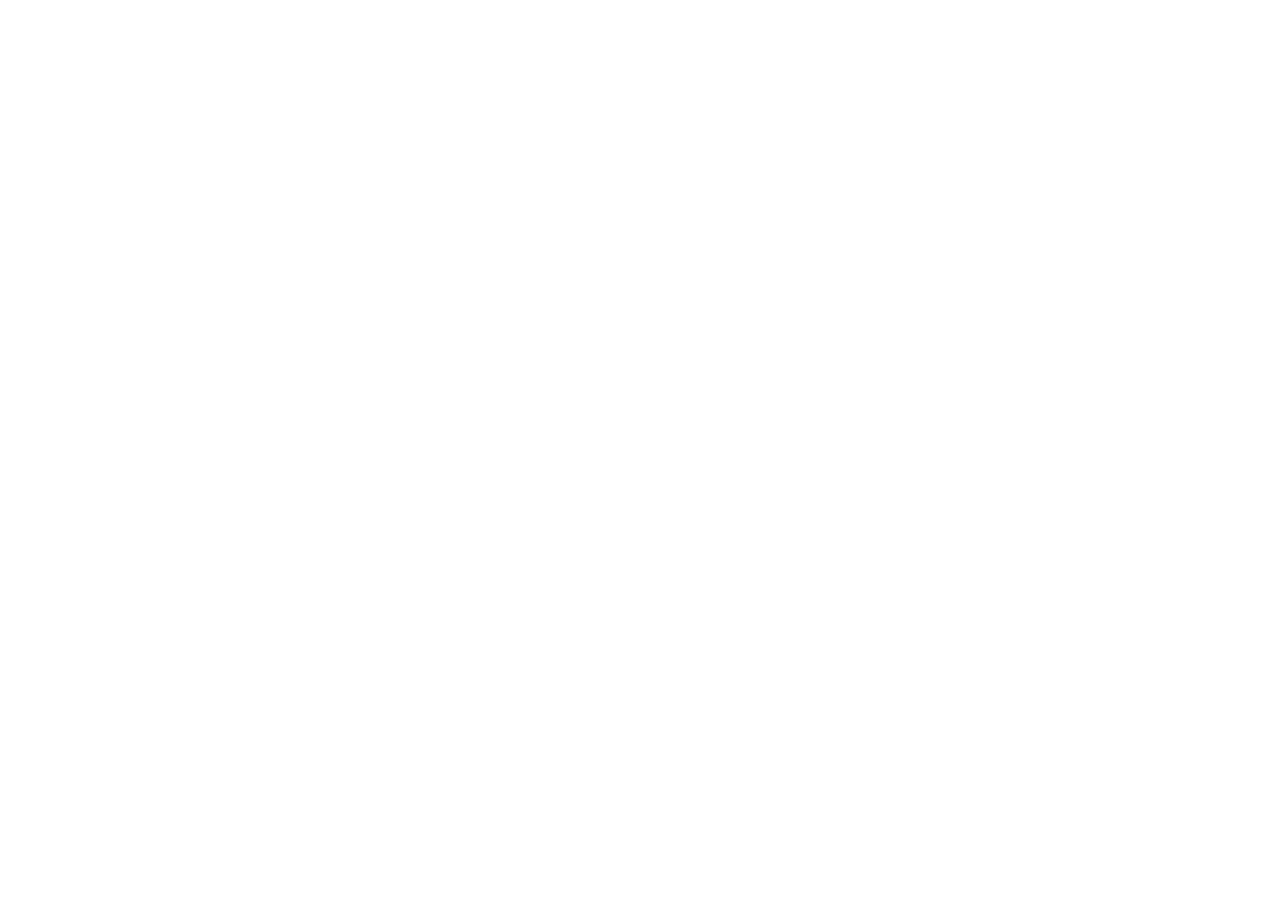
==== place.html @ 77b57c23 "first commit" ====
<!DOCTYPE html>
<html lang="ja">
<head>
	<meta charset="UTF-8">
	<title>Travelin</title>
	<meta name="viewport" content="width=device-width">
	<link href="https://fonts.googleapis.com/css?family=EB+Garamond|Gentium+Basic&display=swap" rel="stylesheet">
	<link rel="stylesheet" href="css/reset.css">
	<link rel="stylesheet" href="css/style.css">
</head>
<body>
	
	<script src="https://code.jquery.com/jquery-3.4.1.js"></script>
	<script src="./js/master.js"></script>
	<script src="./js/main.js"></script>

</body>
</html>
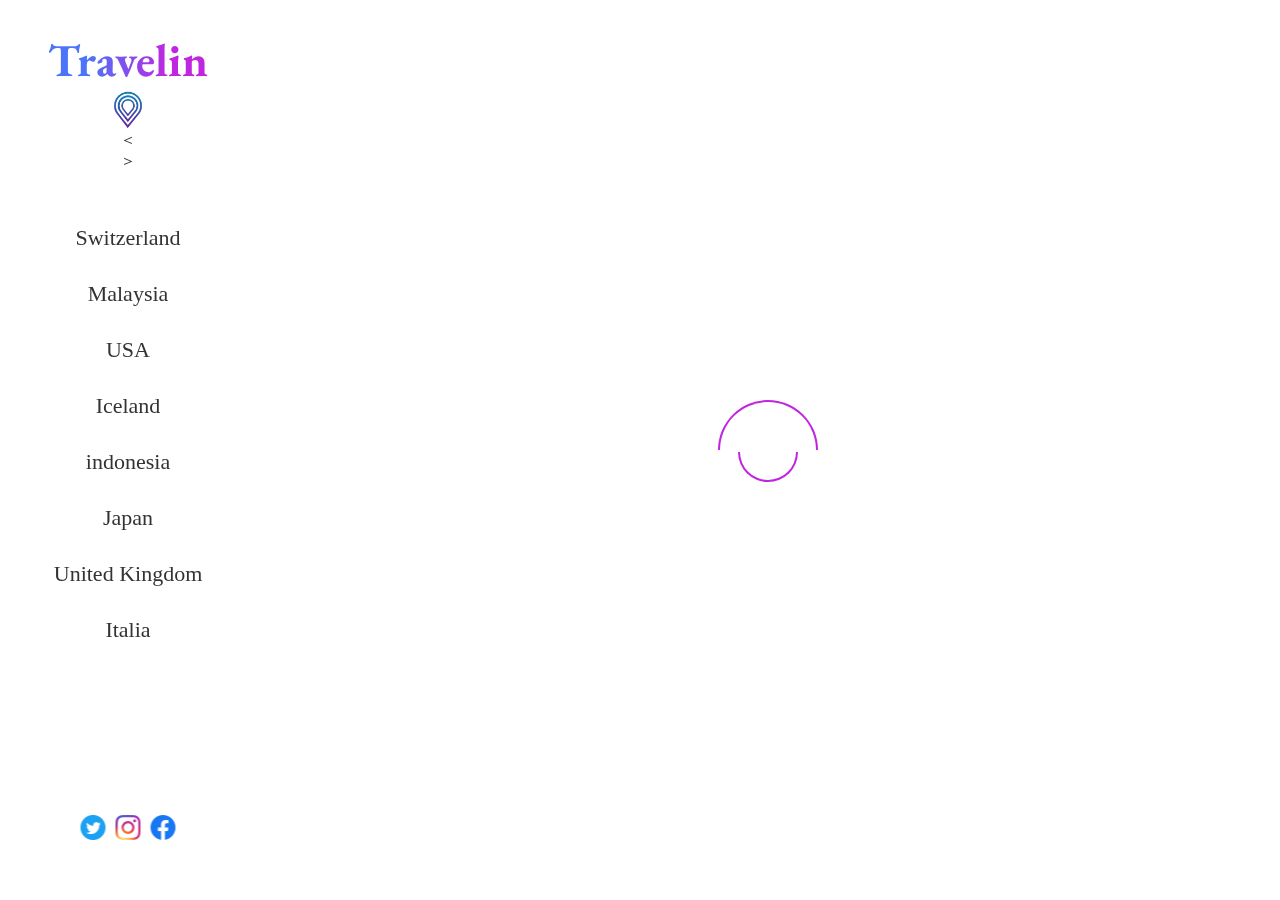
==== commit 404df232: "third commit" ====
--- a/place.html
+++ b/place.html
@@ -8,8 +8,63 @@
 	<link rel="stylesheet" href="css/reset.css">
 	<link rel="stylesheet" href="css/style.css">
 </head>
-<body>
-	
+<body id="page-place">
+	<div class="wrapper">
+		<div class="contents">
+			<!-- サイドバー -->
+			<aside class="sidebar">
+				<h1 class="site-name"><a href="./index.html">Travelin</a></h1>
+				<div class="logo"><img src="img/logo.png" alt=""></div>
+				<nav class="nav">
+					<a href="./place.html?id=1" class="is-active">Switzerland</a>
+					<a href="./place.html?id=2">Malaysia</a>
+					<a href="./place.html?id=3">USA</a>
+					<a href="./place.html?id=4">Iceland</a>
+					<a href="./place.html?id=5">indonesia</a>
+					<a href="./place.html?id=6">Japan</a>
+					<a href="./place.html?id=7">United Kingdom</a>
+					<a href="./place.html?id=8">Italia</a>
+				</nav>
+				<ul class="sns-link">
+					<li><a href="#"><img src="img/icon/twitter.png" alt="twitter"></a></li>
+					<li><a href="#"><img src="img/icon/instagram.png" alt="instagram"></a></li>
+					<li><a href="#"><img src="img/icon/facebook.png" alt="facebook"></a></li>
+				</ul>
+				<div class="sp-on" data-slide="prev">＜</div>
+				<div class="sp-on" data-slide="next">＞</div>
+			</aside>
+			<main class="main">
+			<section class="place">
+				<div class="place-img">
+					<img src="" alt="place-img">
+				</div>
+				<div class="place-info">
+					<h2 class="place-title"><span data-place="name"></span></h2>
+					<dl class="place-item">
+						<dt>Etymology</dt>
+						<dd data-place="Etymology"></dd>
+						<dt>History</dt>
+						<dd data-place="History"></dd>
+						<dt>Geography</dt>
+						<dd data-place="Geography"></dd>
+					</dl>
+					<div class="btn-wrap">
+						<a href="https://en.wikipedia.org/wiki/Switzerland" target="_blank" class="btn btn--arrow" data-place="wikipedia">wikipedia</a>
+						<a href="https://www.hankyu-travel.com/air/swiss/" target="_blank" class="btn btn--arrow" data-place="travelsite">travel site</a>
+					</div>
+				</div>
+			</section>
+			<div class="loader-wrap">
+				<div class="loader">
+					<div class="circle-1 circle">
+						<div class="circle-3 circle"></div>
+					</div>
+				</div>
+			</div>	
+			</main>
+		</div>
+	</div>
+
 	<script src="https://code.jquery.com/jquery-3.4.1.js"></script>
 	<script src="./js/master.js"></script>
 	<script src="./js/main.js"></script>
--- a/css/style.css
+++ b/css/style.css
@@ -0,0 +1,295 @@
+@charset "utf-8";
+
+/* -----ここから下に記述してください----- */
+body {
+    color: #333;
+}
+
+.contents {
+    position: relative;
+    display: flex;
+    flex-wrap: wrap;
+    font-family: 'Gentium Basic';
+}
+
+.sidebar{
+    position: fixed;
+    left: 0;
+    top: 0;
+    width: 20%;
+    height: 100vh;
+    padding-top: 30px;
+    text-align: center;
+}
+.site-name a{
+    font-size: 46px;
+    font-weight: bold;
+    color: #249eff;
+    font-family: 'EB Garamond';
+    background: linear-gradient( to right, rgb(75, 116, 250) 25%, rgb(192, 38, 223) 75% );
+    -webkit-background-clip: text;
+    color: transparent;
+}
+.logo{
+    width: 40px;
+    margin: 0 auto;
+}
+.sns-link{
+    position: absolute;
+    bottom: 60px;
+    left: 50%;
+    transform: translateX(-50%);
+    display: flex;
+}
+.sns-link li{
+    width: 25px;
+}
+.sns-link li:nth-child(2){
+    margin: 0 10px;
+}
+.nav{
+    position: absolute;
+    top: 25vh;
+    left: 50%;
+    transform: translateX(-50%);
+    width: 100%;
+}
+.nav a{
+    display: block;
+    color: #333;
+    text-decoration: none;
+    font-size: 22px;
+    margin-bottom: 30px;
+}
+
+.sns_link {
+    position: absolute;
+    bottom: 60px;
+    left: 50%;
+    transform: translateX(-50%);
+    display: flex;
+}
+
+
+.main {
+    position: relative;
+    width: 100%;
+    height: 100vh;
+    margin-left: 20%;
+}
+
+a {
+    text-decoration: none;
+}
+
+img {
+    width: 100%;
+    display: block;
+}
+
+.thumbnail {
+    display: flex;
+    flex-wrap: wrap;
+}
+
+.thumbnail li {
+    position: relative;
+    width: calc(100% / 4);
+    height: 50vh;
+    cursor: pointer;
+    overflow: hidden;
+}
+
+.thumbnail li a {
+    position: relative;
+    display: block;
+    height: 100%;
+    width: 100%;
+    cursor: pointer;
+    z-index: 1;
+}
+
+.thumbnail li img {
+    height: 100%;
+    object-fit: cover;
+    transition: all .8s;
+    transform: scale(1, 1);
+    backface-visibility: hidden;
+}
+
+.thumbnail li.is-active a:before,
+.thumbnail li a::before {
+    position: absolute;
+    top: 0;
+    left: 0;
+    content: '';
+    width: 100%;
+    height: 100%;
+    background-color: rgba(0, 0, 0, .6);
+    transition: all .5s;
+    opacity: 1;
+    z-index: 1;
+}
+
+.thumbnail li.is-active a:before,
+.thumbnail li:hover a:before{
+    opacity: 0;
+}
+
+.thumbnail li.is-active img,
+.thumbnail li:hover img{
+    transform: scale(1.1,1.1);
+} 
+
+.place{
+    padding: 30px;
+    height: 100vh;
+    display: flex;
+}
+.place-img{
+    width: 45%;
+    height: 100%;
+}
+.place-img img{
+    object-fit: cover;
+    height: 100%;
+}
+.place-info{
+    margin-top: 20px;
+    width: calc(100% - 45%);
+    padding: 0 7% 3% 7%;
+}
+.place-title{
+    font-size: 40px;
+    text-align: center;
+    margin-bottom: 5%;
+}
+.place-title span{
+    padding-bottom: 5px;
+    border-bottom: 2px solid #c026df;
+}
+.place-item{
+    margin-bottom: 10%;
+    max-height: calc(100% - 30vh);
+    overflow: scroll;
+    padding: 30px 0;
+}
+.place-item dt{
+    margin: 30px 0 10px 0;
+    border-left: 3px solid #333;
+    padding-left: 15px;
+    font-weight: bold;
+    font-size: 26px;
+}
+.place-item dd{
+    line-height: 1.8;
+    font-size: 20px;
+}
+.btn-wrap{
+    text-align: center;
+}
+.btn{
+    position: relative;
+    display: inline-block;
+    border-radius: 5px;
+    width: 300px;
+    padding: 15px 0;
+    color: #fff;
+    font-size: 20px;
+    overflow: hidden;
+    background-color: #9c1a82;
+    z-index: 1;
+}
+.btn + .btn{
+    margin-top: 10px;
+}
+.btn:before{
+    position: absolute;
+    top: 0;
+    right: 0;
+    bottom: 0;
+    left: 0;
+    content: '';
+    transform-origin: right top;
+    transform: scale(0, 1);
+    transition: transform .5s;
+    background-color: #80176b;
+    z-index: -1;
+}
+.btn:hover:before{
+    transform-origin: left top;
+    transform: scale(1, 1);
+    transition: transform .5s;
+}
+.btn--arrow{
+    position: relative;
+}
+.btn--arrow:after{
+    content: "";
+    position: absolute;
+    right: 7%;
+    top: 50%;
+    width: 8px;
+    height: 8px;
+    border-top: 1px solid #fff;
+    border-right: 1px solid #fff;
+    -webkit-transform: rotate(45deg) translateY(-50%);
+    transform: rotate(45deg) translateY(-50%);
+    transition: all .5s;
+}
+.btn:hover:after{
+    right: 4%;
+}
+.loader-wrap {
+    position: absolute;
+    top: 0;
+    width: 100%;
+    height: 100vh;
+    background: #fff;
+      z-index: 10;
+      animation: fadeOut 0.4s linear 0.4s 1 forwards;
+  }
+  
+  .loader{
+      position: absolute;
+      top: 50%;
+      left: 50%;
+      height: 100px;
+      transform: translate(-50%, -50%);
+  }
+  
+  .circle-1 {
+    margin: 0 auto;
+    width: 100px;
+    height: 50px; 
+    border-radius: 100px 100px 0 0;
+    border-top: 2px solid #c026df;
+    border-left: 2px solid #c026df;
+    border-right: 2px solid #c026df;
+    animation: 2s loader linear infinite;
+    transform-origin: 50% 100%;
+  }
+  
+  .circle-2{
+    width: 80px;
+    height: 40px;
+    margin: 50px auto;
+    border-radius: 0 0 80px 80px;
+    border-bottom: 2px solid #c026e0;
+    border-left: 2px solid #c026e0;
+    border-right: 2px solid #c026e0;
+    animation: 2s loader-reverse linear infinite;
+    transform-origin: 50% 0%;
+  }
+  
+  .circle-3{
+    width: 60px;
+    height: 30px;
+    margin: 50px auto;
+    border-radius: 0 0 80px 80px;
+    border-bottom: 2px solid #c026e0;
+    border-left: 2px solid #c026e0;
+    border-right: 2px solid #c026e0;
+    animation: 1s loader linear infinite;
+    transform-origin: 50% 0%;
+  }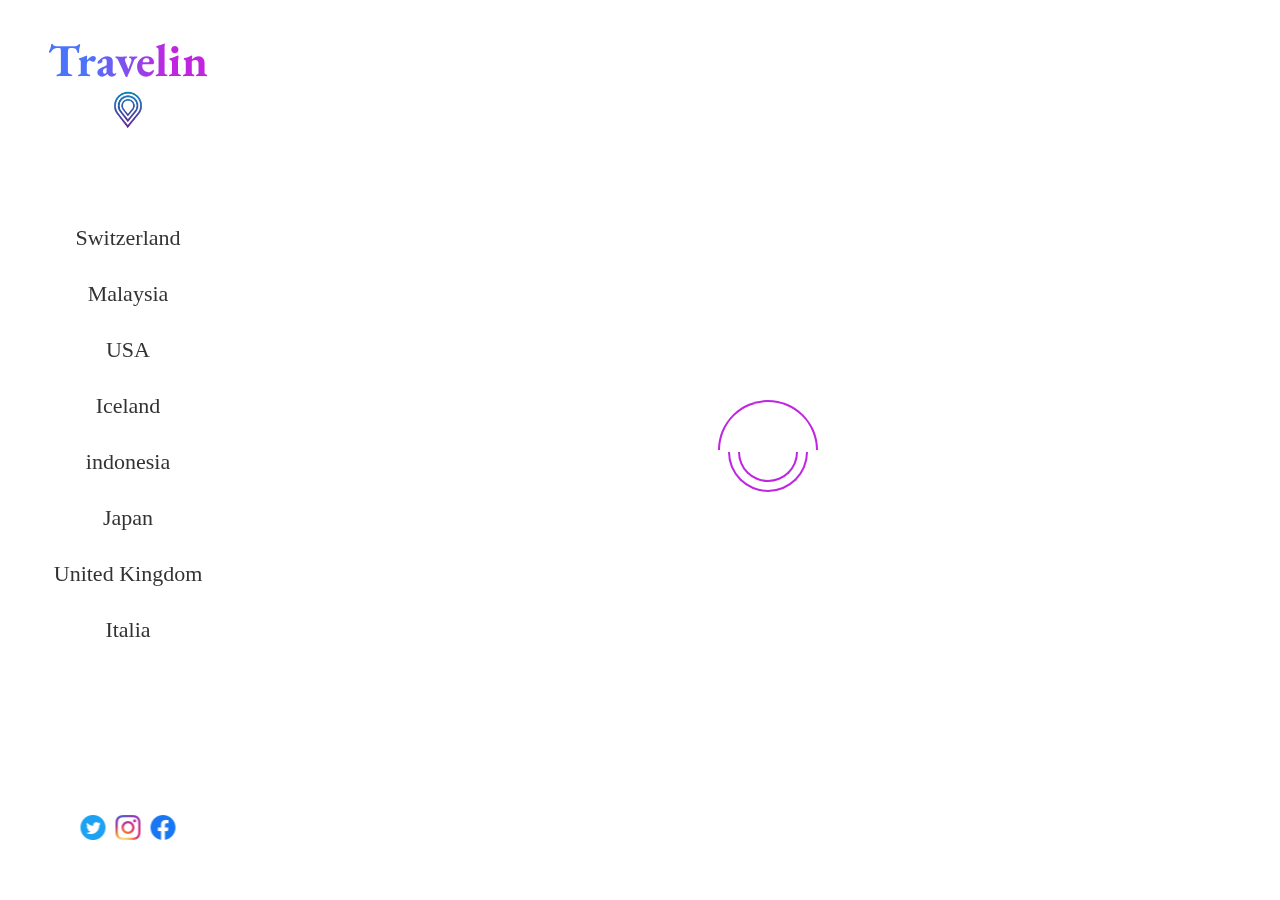
==== commit c9d7045c: "Add files via upload" ====
--- a/place.html
+++ b/place.html
@@ -9,65 +9,63 @@
 	<link rel="stylesheet" href="css/style.css">
 </head>
 <body id="page-place">
-	<div class="wrapper">
-		<div class="contents">
-			<!-- サイドバー -->
-			<aside class="sidebar">
-				<h1 class="site-name"><a href="./index.html">Travelin</a></h1>
-				<div class="logo"><img src="img/logo.png" alt=""></div>
-				<nav class="nav">
-					<a href="./place.html?id=1" class="is-active">Switzerland</a>
-					<a href="./place.html?id=2">Malaysia</a>
-					<a href="./place.html?id=3">USA</a>
-					<a href="./place.html?id=4">Iceland</a>
-					<a href="./place.html?id=5">indonesia</a>
-					<a href="./place.html?id=6">Japan</a>
-					<a href="./place.html?id=7">United Kingdom</a>
-					<a href="./place.html?id=8">Italia</a>
-				</nav>
-				<ul class="sns-link">
-					<li><a href="#"><img src="img/icon/twitter.png" alt="twitter"></a></li>
-					<li><a href="#"><img src="img/icon/instagram.png" alt="instagram"></a></li>
-					<li><a href="#"><img src="img/icon/facebook.png" alt="facebook"></a></li>
-				</ul>
-				<div class="sp-on" data-slide="prev">＜</div>
-				<div class="sp-on" data-slide="next">＞</div>
-			</aside>
-			<main class="main">
-			<section class="place">
-				<div class="place-img">
-					<img src="" alt="place-img">
-				</div>
-				<div class="place-info">
-					<h2 class="place-title"><span data-place="name"></span></h2>
-					<dl class="place-item">
-						<dt>Etymology</dt>
-						<dd data-place="Etymology"></dd>
-						<dt>History</dt>
-						<dd data-place="History"></dd>
-						<dt>Geography</dt>
-						<dd data-place="Geography"></dd>
-					</dl>
-					<div class="btn-wrap">
-						<a href="https://en.wikipedia.org/wiki/Switzerland" target="_blank" class="btn btn--arrow" data-place="wikipedia">wikipedia</a>
-						<a href="https://www.hankyu-travel.com/air/swiss/" target="_blank" class="btn btn--arrow" data-place="travelsite">travel site</a>
-					</div>
-				</div>
-			</section>
-			<div class="loader-wrap">
-				<div class="loader">
-					<div class="circle-1 circle">
-						<div class="circle-3 circle"></div>
-					</div>
-				</div>
-			</div>	
-			</main>
-		</div>
-	</div>
-
-	<script src="https://code.jquery.com/jquery-3.4.1.js"></script>
-	<script src="./js/master.js"></script>
-	<script src="./js/main.js"></script>
-
+    <div class="wrapper">
+        <div class="contents">
+            <aside class="sidebar">
+                <h1 class="site-name"><a href="./index.html">Travelin</a></h1>
+                <div class="logo"><img src="img/logo.png" alt="logo"></div>
+                <nav class="nav">
+                    <a href="./place.html?id=1">Switzerland</a>
+                    <a href="./place.html?id=2">Malaysia</a>
+                    <a href="./place.html?id=3">USA</a>
+                    <a href="./place.html?id=4">Iceland</a>
+                    <a href="./place.html?id=5">indonesia</a>
+                    <a href="./place.html?id=6">Japan</a>
+                    <a href="./place.html?id=7">United Kingdom</a>
+                    <a href="./place.html?id=8">Italia</a>
+                </nav>
+                <ul class="sns-link">
+                    <li><a href="#"><img src="img/icon/twitter.png" alt="twitter"></a></li>
+                    <li><a href="#"><img src="img/icon/instagram.png" alt="instagram"></a></li>
+                    <li><a href="#"><img src="img/icon/facebook.png" alt="facebook"></a></li>
+                </ul>
+            </aside>
+            
+            <main class="main">
+                <section class="place">
+                    <div class="place-img"><img src="" alt="place-img"></div>
+                    <div class="place-info">
+                        <h2 class="place-title"><span data-place="name"></span></h2>
+                        <dl class="place-item">
+                            <dt>Etymology</dt>
+                            <dd data-place="Etymology"></dd>
+                            <dt>History</dt>
+                            <dd data-place="History"></dd>
+                            <dt>Geography</dt>
+                            <dd data-place="Geography"></dd>
+                        </dl>
+                        <div class="btn-wrap">
+                            <a href="" target="_blank" class="btn btn--arrow" data-place="Wikipedia">Wikipedia</a>
+                            <a href="" target="_blank" class="btn btn--arrow" data-place="travelsite">travel site</a>
+                        </div>
+                    </div>
+                </section>
+                <div class="loader-wrap">
+                        <div class="loader">
+                        <div class="circle-1 circle">
+                            <div class="circle-2 circle">
+                                <div class="circle-3 circle"></div>
+                            </div>
+                        </div>
+                        </div>
+                </div>
+            </main>
+        </div>
+        
+    </div>
+    
+    <script src="https://code.jquery.com/jquery-3.4.1.js"></script>
+    <script src="./js/master.js"></script>
+    <script src="./js/main.js"></script>
 </body>
 </html>--- a/css/style.css
+++ b/css/style.css
@@ -1,295 +1,520 @@
 @charset "utf-8";
 
-/* -----ここから下に記述してください----- */
-body {
-    color: #333;
-}
-
-.contents {
-    position: relative;
-    display: flex;
-    flex-wrap: wrap;
-    font-family: 'Gentium Basic';
+html {
+  visibility: hidden;
+}
+
+html.wf-active {
+  visibility: visible;
+}
+
+body{
+	color: #333;
+}
+
+a{
+	text-decoration: none;
+}
+
+img{
+	width: 100%;
+	display: block;
+}
+
+@keyframes loader {
+  from {transform: rotate(0deg);}
+  to {
+  	transform: rotate(360deg);
+  	display: none;
+  }
+}
+
+@keyframes loader-reverse {
+  from {transform: rotate(360deg);}
+  to {
+  	transform: rotate(-360deg);
+  	display: none;
+  }
+}
+
+@keyframes fadeOut {
+  to {
+  	opacity: 0;
+  	z-index: -1;
+  }
+}
+
+.contents{
+	position: relative;
+	display: flex;
+	flex-wrap:wrap;
+	font-family: 'Gentium Basic';
 }
 
 .sidebar{
-    position: fixed;
-    left: 0;
-    top: 0;
-    width: 20%;
-    height: 100vh;
-    padding-top: 30px;
-    text-align: center;
-}
+	position: fixed;
+	left: 0;
+	top: 0;
+	width: 20%;
+	height: 100vh;
+	padding-top: 30px;
+	text-align: center;
+}
+
 .site-name a{
-    font-size: 46px;
-    font-weight: bold;
-    color: #249eff;
-    font-family: 'EB Garamond';
-    background: linear-gradient( to right, rgb(75, 116, 250) 25%, rgb(192, 38, 223) 75% );
-    -webkit-background-clip: text;
-    color: transparent;
-}
+	font-size: 46px;
+	font-weight: bold;
+	color: #249eff;
+	font-family: 'EB Garamond';
+	background: linear-gradient( to right, rgb(75, 116, 250) 25%, rgb(192, 38, 223) 75% );
+  -webkit-background-clip: text;
+  color: transparent;
+}
+
 .logo{
-    width: 40px;
-    margin: 0 auto;
-}
+	width: 40px;
+	margin: 0 auto;
+}
+
 .sns-link{
-    position: absolute;
-    bottom: 60px;
-    left: 50%;
-    transform: translateX(-50%);
-    display: flex;
-}
+	position: absolute;
+	bottom: 60px;
+	left: 50%;
+	transform: translateX(-50%);
+	display: flex;
+}
+
 .sns-link li{
-    width: 25px;
-}
+	width: 25px;
+}
+
 .sns-link li:nth-child(2){
-    margin: 0 10px;
-}
+	margin: 0 10px;
+}
+
 .nav{
-    position: absolute;
-    top: 25vh;
-    left: 50%;
-    transform: translateX(-50%);
-    width: 100%;
-}
+	position: absolute;
+	top: 25vh;
+	left: 50%;
+	transform: translateX(-50%);
+	width: 100%;
+}
+
 .nav a{
-    display: block;
-    color: #333;
-    text-decoration: none;
-    font-size: 22px;
-    margin-bottom: 30px;
-}
-
-.sns_link {
-    position: absolute;
-    bottom: 60px;
-    left: 50%;
-    transform: translateX(-50%);
-    display: flex;
-}
-
-
-.main {
-    position: relative;
-    width: 100%;
-    height: 100vh;
-    margin-left: 20%;
-}
-
-a {
-    text-decoration: none;
-}
-
-img {
-    width: 100%;
-    display: block;
-}
-
-.thumbnail {
-    display: flex;
-    flex-wrap: wrap;
-}
-
-.thumbnail li {
-    position: relative;
-    width: calc(100% / 4);
-    height: 50vh;
-    cursor: pointer;
-    overflow: hidden;
-}
-
-.thumbnail li a {
-    position: relative;
-    display: block;
-    height: 100%;
-    width: 100%;
-    cursor: pointer;
-    z-index: 1;
-}
-
-.thumbnail li img {
-    height: 100%;
-    object-fit: cover;
-    transition: all .8s;
-    transform: scale(1, 1);
-    backface-visibility: hidden;
+	display: block;
+	color: #333;
+	text-decoration: none;
+	font-size: 22px;
+	margin-bottom: 30px;
+}
+
+.main{
+	position: relative;
+	width: 100%;
+	height: 100vh;
+	margin-left: 20%;
+}
+
+.thumbnail{
+	display: flex;
+	flex-wrap:wrap;
+}
+
+.thumbnail li{
+	position: relative;
+	width: calc(100% / 4);
+	height: 50vh;
+	cursor: pointer;
+	overflow: hidden;
+}
+
+.thumbnail li a{
+	position: relative;
+	display: block;
+	height: 100%;
+	width: 100%;
+	cursor: pointer;
+	z-index: 1;
 }
 
 .thumbnail li.is-active a:before,
-.thumbnail li a::before {
-    position: absolute;
-    top: 0;
-    left: 0;
-    content: '';
-    width: 100%;
-    height: 100%;
-    background-color: rgba(0, 0, 0, .6);
-    transition: all .5s;
-    opacity: 1;
-    z-index: 1;
+.thumbnail li a:before{
+	position: absolute;
+	top: 0;
+	left: 0;
+	content: "";
+	width: 100%;
+	height: 100%;
+	background-color: rgba(0,0,0,0.6);
+	transition: all 0.5s;
+	opacity: 1;
+	z-index: 1;
 }
 
 .thumbnail li.is-active a:before,
 .thumbnail li:hover a:before{
-    opacity: 0;
+	opacity: 0;
 }
 
 .thumbnail li.is-active img,
 .thumbnail li:hover img{
-    transform: scale(1.1,1.1);
-} 
+	transform: scale(1.1,1.1);
+}
+
+.thumbnail li img{
+	height: 100%;
+	object-fit: cover;
+	transition: all 0.8s;
+	transform: scale(1,1);
+	backface-visibility: hidden;
+}
 
 .place{
-    padding: 30px;
-    height: 100vh;
-    display: flex;
+	padding: 30px;
+	height: 100vh;
+	display: flex;
 }
 .place-img{
-    width: 45%;
-    height: 100%;
-}
+	width: 45%;
+	height: 100%;
+}
+
 .place-img img{
-    object-fit: cover;
-    height: 100%;
-}
+	object-fit: cover;
+	height: 100%;
+}
+
 .place-info{
-    margin-top: 20px;
-    width: calc(100% - 45%);
-    padding: 0 7% 3% 7%;
-}
+	margin-top: 20px;
+	width: calc(100% - 45%);
+	padding: 0 7% 3% 7%;
+}
+
 .place-title{
-    font-size: 40px;
-    text-align: center;
-    margin-bottom: 5%;
-}
+	font-size: 40px;
+	text-align: center;
+	margin-bottom: 5%;
+}
+
 .place-title span{
-    padding-bottom: 5px;
-    border-bottom: 2px solid #c026df;
-}
+	padding-bottom: 5px;
+	border-bottom: 2px solid #c026df;
+}
+
+
 .place-item{
-    margin-bottom: 10%;
-    max-height: calc(100% - 30vh);
-    overflow: scroll;
-    padding: 30px 0;
-}
+	margin-bottom: 10%;
+	max-height: calc(100% - 30vh);
+	overflow: scroll;
+	padding: 30px 0;
+}
+
 .place-item dt{
-    margin: 30px 0 10px 0;
-    border-left: 3px solid #333;
-    padding-left: 15px;
-    font-weight: bold;
-    font-size: 26px;
-}
+	margin: 30px 0 10px 0;
+	border-left: 3px solid #333;
+	padding-left: 15px;
+	font-weight: bold;
+	font-size: 26px;
+}
+
 .place-item dd{
-    line-height: 1.8;
-    font-size: 20px;
-}
+	line-height: 1.8;
+	font-size: 20px;
+}
+
 .btn-wrap{
-    text-align: center;
-}
+	text-align: center;
+}
+
 .btn{
-    position: relative;
-    display: inline-block;
-    border-radius: 5px;
-    width: 300px;
-    padding: 15px 0;
-    color: #fff;
-    font-size: 20px;
-    overflow: hidden;
-    background-color: #9c1a82;
-    z-index: 1;
-}
+	position: relative;
+	display: inline-block;
+	border-radius: 5px;
+	width: 300px;
+	padding: 15px 0;
+	color: #fff;
+	font-size: 20px;
+	overflow: hidden;
+	background-color: #9c1a82;
+	z-index: 1;
+}
+
 .btn + .btn{
-    margin-top: 10px;
-}
+	margin-top: 10px;
+}
+
 .btn:before{
-    position: absolute;
-    top: 0;
-    right: 0;
-    bottom: 0;
-    left: 0;
-    content: '';
-    transform-origin: right top;
-    transform: scale(0, 1);
-    transition: transform .5s;
-    background-color: #80176b;
-    z-index: -1;
-}
+	position: absolute;
+  top: 0;
+  right: 0;
+  bottom: 0;
+  left: 0;
+  content: '';
+  transform-origin: right top;
+  transform: scale(0, 1);
+  transition: transform .5s;
+  background-color: #80176b;
+  z-index: -1;
+}
+
 .btn:hover:before{
-    transform-origin: left top;
-    transform: scale(1, 1);
-    transition: transform .5s;
-}
+	transform-origin: left top;
+	transform: scale(1, 1);
+	transition: transform .5s;
+}
+
 .btn--arrow{
-    position: relative;
-}
+	position: relative;
+}
+
 .btn--arrow:after{
-    content: "";
-    position: absolute;
-    right: 7%;
-    top: 50%;
-    width: 8px;
-    height: 8px;
-    border-top: 1px solid #fff;
-    border-right: 1px solid #fff;
-    -webkit-transform: rotate(45deg) translateY(-50%);
-    transform: rotate(45deg) translateY(-50%);
-    transition: all .5s;
-}
+	content: "";
+	position: absolute;
+	right: 7%;
+	top: 50%;
+  width: 8px;
+  height: 8px;
+  border-top: 1px solid #fff;
+  border-right: 1px solid #fff;
+  -webkit-transform: rotate(45deg) translateY(-50%);
+  transform: rotate(45deg) translateY(-50%);
+  transition: all .5s;
+}
+
 .btn:hover:after{
-    right: 4%;
-}
+	right: 4%;
+}
+
 .loader-wrap {
-    position: absolute;
-    top: 0;
-    width: 100%;
-    height: 100vh;
-    background: #fff;
-      z-index: 10;
-      animation: fadeOut 0.4s linear 0.4s 1 forwards;
-  }
-  
-  .loader{
-      position: absolute;
-      top: 50%;
-      left: 50%;
-      height: 100px;
-      transform: translate(-50%, -50%);
-  }
-  
-  .circle-1 {
-    margin: 0 auto;
-    width: 100px;
-    height: 50px; 
-    border-radius: 100px 100px 0 0;
-    border-top: 2px solid #c026df;
-    border-left: 2px solid #c026df;
-    border-right: 2px solid #c026df;
-    animation: 2s loader linear infinite;
-    transform-origin: 50% 100%;
-  }
-  
-  .circle-2{
-    width: 80px;
-    height: 40px;
-    margin: 50px auto;
-    border-radius: 0 0 80px 80px;
-    border-bottom: 2px solid #c026e0;
-    border-left: 2px solid #c026e0;
-    border-right: 2px solid #c026e0;
-    animation: 2s loader-reverse linear infinite;
-    transform-origin: 50% 0%;
-  }
-  
-  .circle-3{
-    width: 60px;
-    height: 30px;
-    margin: 50px auto;
-    border-radius: 0 0 80px 80px;
-    border-bottom: 2px solid #c026e0;
-    border-left: 2px solid #c026e0;
-    border-right: 2px solid #c026e0;
-    animation: 1s loader linear infinite;
-    transform-origin: 50% 0%;
-  }+  position: absolute;
+  top: 0;
+  width: 100%;
+  height: 100vh;
+  background: #fff;
+	z-index: 10;
+	animation: fadeOut 0.4s linear 0.4s 1 forwards;
+}
+
+.loader{
+	position: absolute;
+	top: 50%;
+	left: 50%;
+	height: 100px;
+	transform: translate(-50%, -50%);
+}
+
+.circle-1 {
+  margin: 0 auto;
+  width: 100px;
+  height: 50px; 
+  border-radius: 100px 100px 0 0;
+  border-top: 2px solid #c026df;
+  border-left: 2px solid #c026df;
+  border-right: 2px solid #c026df;
+  animation: 2s loader linear infinite;
+  transform-origin: 50% 100%;
+}
+
+.circle-2{
+  width: 80px;
+  height: 40px;
+  margin: 50px auto;
+  border-radius: 0 0 80px 80px;
+  border-bottom: 2px solid #c026e0;
+  border-left: 2px solid #c026e0;
+  border-right: 2px solid #c026e0;
+  animation: 2s loader-reverse linear infinite;
+  transform-origin: 50% 0%;
+}
+
+.circle-3{
+  width: 60px;
+  height: 30px;
+  margin: 50px auto;
+  border-radius: 0 0 80px 80px;
+  border-bottom: 2px solid #c026e0;
+  border-left: 2px solid #c026e0;
+  border-right: 2px solid #c026e0;
+  animation: 1s loader linear infinite;
+  transform-origin: 50% 0%;
+}
+
+.pc-on{ display: block; }
+.sp-on{ display: none; }
+
+
+
+
+
+
+
+
+
+/* スマホのみに適応 */
+@media screen and (max-width:768px) {
+
+	.pc-on{ display: none; }
+	.sp-on{ display: block; }
+
+	.contents{
+    display: block;
+	}
+	.nav{
+		height: 30px;
+		width: 100%;
+		top: 45%;
+		left: 50%;
+		transform: translate(-50%,-50%);
+		overflow: scroll;
+	}
+	.nav a{
+		position: absolute;
+		top: 0;
+		left: 50%;
+		transform: translateX(-50%);
+		color: #fff;
+		opacity: 0;
+		transition: all 0.4s linear 0s;
+		display: block;
+		z-index: -1;
+		margin-bottom: 0;
+	}
+	.nav a:after{
+		position: absolute;
+		content: "";
+		left: 0;
+		bottom: -3px;
+		width: 0;
+		height: 2px;
+		background: #4972fa;
+		display: block;
+		transition: all 0.2s linear 0.4s;
+	}
+	.nav a.is-active{
+		opacity: 1;
+		z-index: 10;
+	}
+	.nav a.is-active:after{
+		width: 100%;
+	}
+	.main{
+		margin-left: 0;
+		width: auto;
+		height: auto;
+		overflow: hidden;
+		padding-bottom: 50px;
+	}
+	.sidebar{
+		width: 100%;
+		left: 50%;
+		transform: translateX(-50%);
+		z-index: 10;
+	}
+	.thumbnail{
+		display: flex;
+		width: max-content;
+	}
+	.thumbnail li{
+		width: 100vw;
+		height: 100vh;
+	}
+	[data-slide]{
+		position: absolute;
+		z-index: 10;
+		top: 45%;
+		transform: translateY(-50%);
+		color: #fff;
+		font-size: 30px;
+	}
+	[data-slide="prev"]{
+		left: 10px;
+		display: none;
+	}
+	[data-slide="next"]{
+		right: 10px;
+	}
+
+	.place{
+		display: block;
+		padding: 0;
+		height: auto;
+	}
+
+	.place-img{
+		width: auto;
+		height: 300px;
+	}
+
+	.place-info{
+		width: auto;
+	}
+
+	#page-index{
+		height: 100vh;
+		overflow: hidden;
+	}
+
+	#page-index .sns-link{
+		bottom: 18vh;
+	}
+	
+	#page-place .main{
+		margin-top: 90px;
+	}
+
+	#page-place .sidebar{
+		background-color: #fff;
+		height: 45px;
+		padding-top: 0;
+	}
+
+	#page-place .site-name{
+		position: absolute;
+		left: 15px;
+		top: 47%;
+		transform: translateY(-50%);
+		z-index: 20;
+	}
+
+	#page-place .site-name a{
+		font-size: 24px;
+	}
+
+	#page-place .logo{
+		display: none;
+	}
+
+	#page-place .sns-link{
+		left: calc(100% - 15px);
+		bottom: 50%;
+		transform: translate(-100%, 50%);
+		display: flex;
+	}
+
+	#page-place .nav{
+		top: 45px;
+		left: 0;
+		display: flex;
+		justify-content: space-between;
+		transform: translateX(0);
+		height: 45px;
+		line-height: 45px;
+		background-color: #f3f3f3;
+		-webkit-overflow-scrolling: touch;
+		box-shadow: 1px 1px 2px #ccc inset;
+		overflow-y: hidden;
+	}
+
+	#page-place .nav a{
+		position: relative;
+		left: 0;
+		opacity: 1;
+		padding: 0 20px;
+		font-size: 18px;
+		color: #333;
+		transform: translateX(0);
+	}
+
+	
+
+}